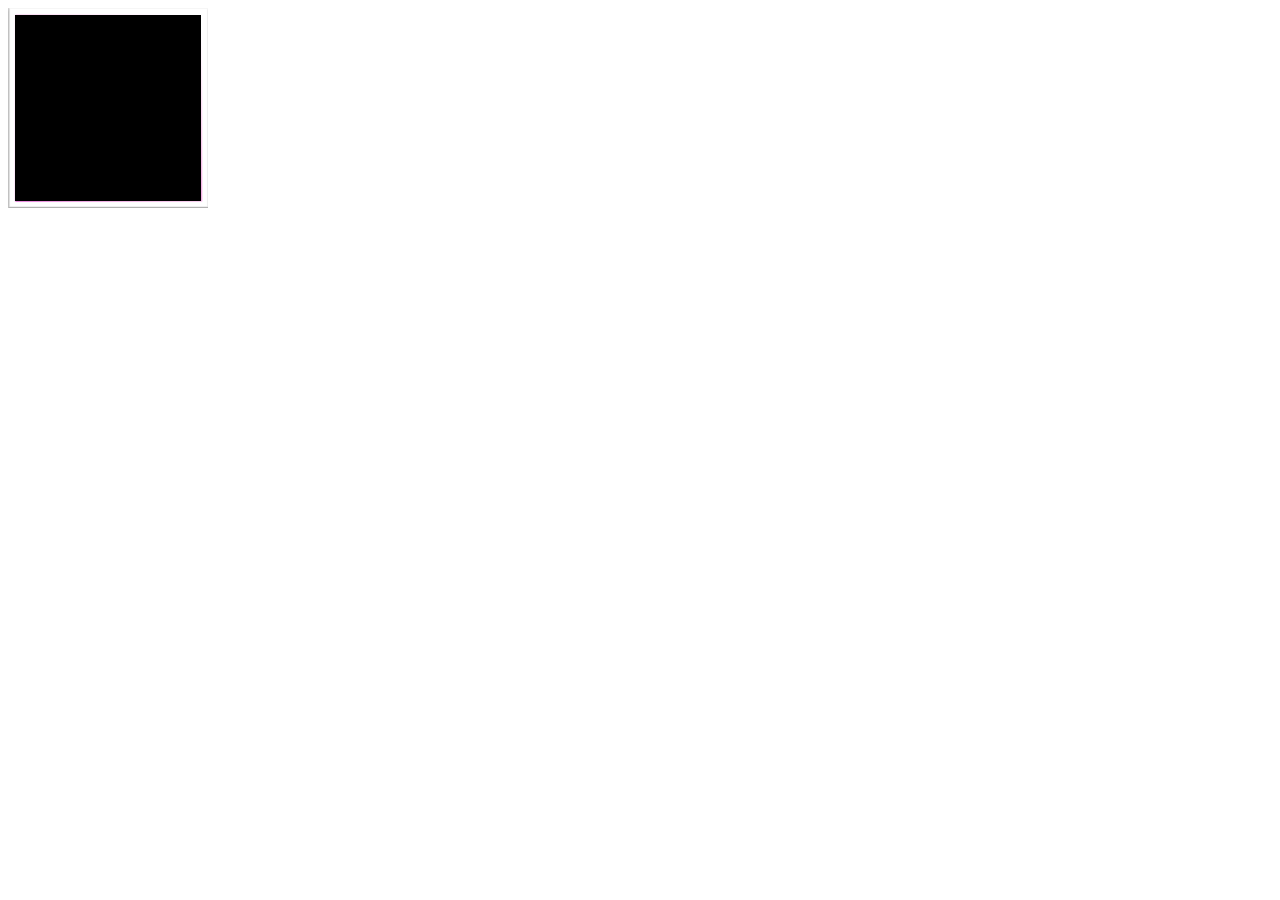
==== pages/task1/index.html @ 3113d803 "Preparation for completing the first task." ====
<!DOCTYPE html>
<html lang="en">
<head>
    <meta charset="UTF-8">
    <meta name="viewport" content="width=device-width, initial-scale=1.0">
    <link rel="stylesheet" href="style.css">
    <title>Pic</title>
</head>
<body>
    <main>

        <section class="container">
            <div class="mount">
                <div class="mount__border">
                    
                </div>
            </div>
        </section>

    </main>
</body>
</html>
---- pages/task1/style.css ----
.mount 
{
    width: 200px;
    height: 200px;

    padding: 7px;
    box-sizing: border-box;

    background: url("./images/pic_with_mount.png");
    background-size: cover;
    background-position: center;
    background-repeat: no-repeat;
}

.mount__border 
{
    background: #000;
    width: 100%;
    height: 100%;
}
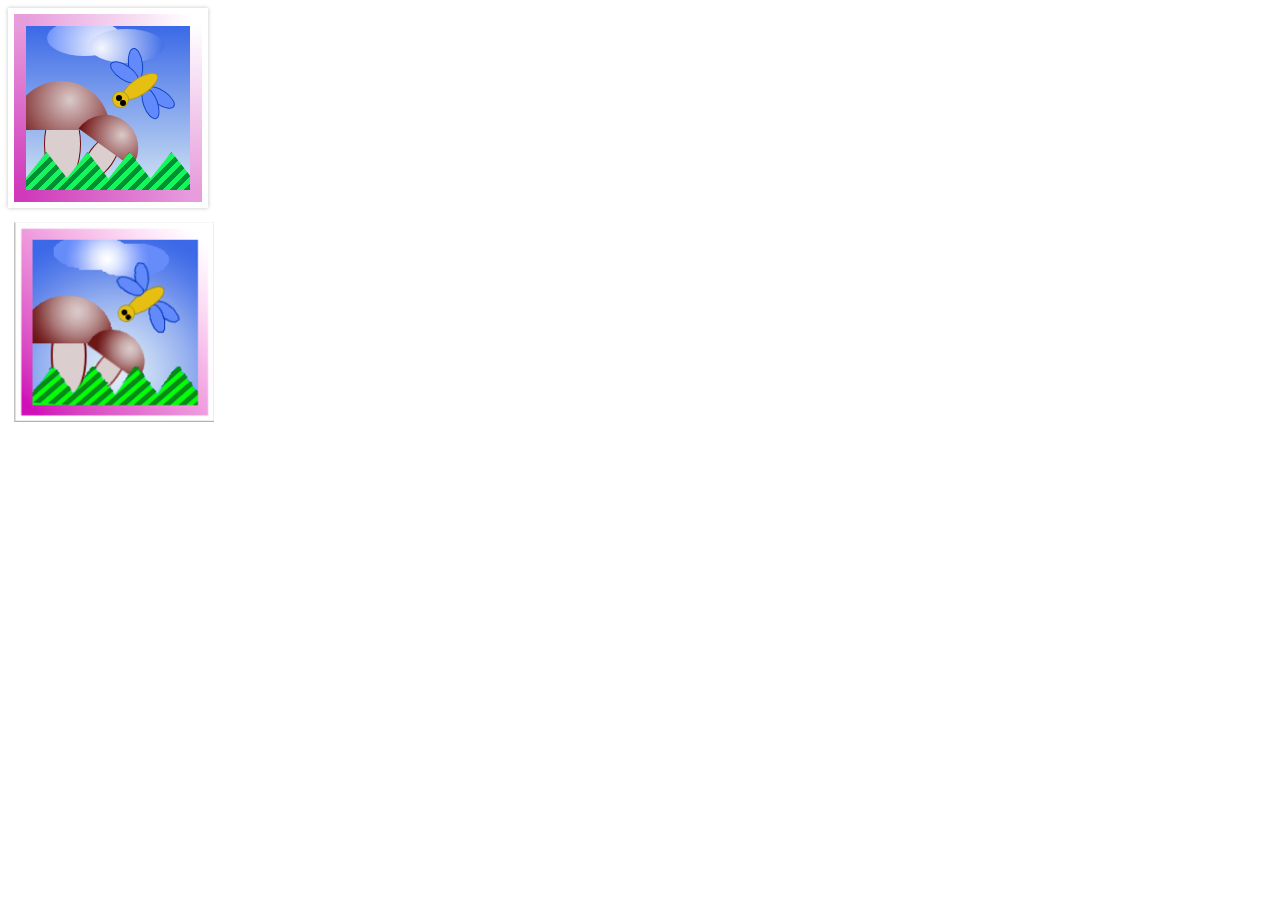
==== commit 223e651f: "Implementation of the first CSS task" ====
--- a/pages/task1/index.html
+++ b/pages/task1/index.html
@@ -10,10 +10,42 @@
     <main>
 
         <section class="container">
-            <div class="mount">
-                <div class="mount__border">
+            <div class="picture">
+                <div class="picture__border">
+                    <div class="picture__cloud__top"></div>
+                    <div class="picture__cloud__bottom"></div>
                     
+                    <div class="picture__dragonfly">
+                        <div class="picture__dragonfly__body"></div>
+                        <div class="picture__dragonfly__header">
+                            <div class="picture__dragonfly__header__eye picture__dragonfly__header__eye--left"></div>
+                            <div class="picture__dragonfly__header__eye picture__dragonfly__header__eye--right"></div>
+                        </div>
+                        <div class="picture__dragonfly__stole picture__dragonfly__stole--top--left"></div>
+                        <div class="picture__dragonfly__stole picture__dragonfly__stole--bottom--left"></div>
+                        <div class="picture__dragonfly__stole picture__dragonfly__stole--top--right"></div>
+                        <div class="picture__dragonfly__stole picture__dragonfly__stole--bottom--right"></div>
+                    </div>
+
+                    <div class="picture__mushroom picture__mushroom--big">
+                        <div class="picture__mushroom__cap picture__mushroom__cap--big"></div>
+                        <div class="picture__mushroom__stulk picture__mushroom__stulk--big"></div>
+                    </div>
+
+                    <div class="picture__mushroom picture__mushroom--small">
+                        <div class="picture__mushroom__cap picture__mushroom__cap--small"></div>
+                        <div class="picture__mushroom__stulk picture__mushroom__stulk--small"></div>
+                    </div>
+
+                    <ul class="picture__bottom__triangles">
+                        <li class="picture__bottom__triangles__triangle"></li>
+                        <li class="picture__bottom__triangles__triangle"></li>
+                        <li class="picture__bottom__triangles__triangle"></li>
+                        <li class="picture__bottom__triangles__triangle"></li>
+                    </ul>
                 </div>
+
+                <div class="example"></div>
             </div>
         </section>
 
--- a/pages/task1/style.css
+++ b/pages/task1/style.css
@@ -1,10 +1,21 @@
-.mount 
+.picture 
 {
     width: 200px;
     height: 200px;
 
-    padding: 7px;
-    box-sizing: border-box;
+    padding: 6px;
+
+    box-sizing: border-box;
+
+    box-shadow: 0px 0px 4px #C4C4C4;
+}
+
+.example 
+{
+    width: 200px;
+    height: 200px;
+
+    margin-top: 20px;
 
     background: url("./images/pic_with_mount.png");
     background-size: cover;
@@ -12,9 +23,276 @@
     background-repeat: no-repeat;
 }
 
-.mount__border 
-{
-    background: #000;
+.picture__border 
+{
+    position: relative;
+
+    overflow: hidden;
+
+    border: 12px solid;
+    border-image: linear-gradient(to top right, #CF39BA, #FFF) 1;
+
+    background: linear-gradient(to bottom, #3B69E7, #D1E4F3);
+
+    box-sizing: border-box;
     width: 100%;
     height: 100%;
+}
+
+.picture__cloud__top 
+{
+    position: absolute;
+    top: -6px;
+    left: 21px;
+
+    width: 75px;
+    height: 36px;
+    border-radius: 100%;
+
+    background: radial-gradient(circle at 75% 70%, #F5F7FE, #668CFA);
+}
+
+.picture__cloud__bottom
+{
+    position: absolute;
+    top: 3px;
+    left: 63px;
+
+    width: 75px;
+    height: 34px;
+    border-radius: 100%;
+
+    background: radial-gradient(circle at 17% 56%, #F5F7FE, #3B69E7);
+}
+
+.picture__dragonfly 
+{
+    position: relative;
+
+    top: 55px;
+    left: 110px;
+}
+
+.picture__dragonfly__body 
+{
+    position: relative;
+    z-index: 1;
+    top: -3px;
+    left: -17px;
+
+    width: 42px;
+    height: 17px;
+
+    background-color: #E6BF12;
+
+    box-sizing: border-box;
+    border: 1px solid #AC9926;
+    border-radius: 100%;
+    transform: rotate(146deg);
+}
+
+.picture__dragonfly__header 
+{
+    position: relative;
+    z-index: 2;
+    top: -7px;
+    left: -24px;
+
+    width: 17px;
+    height: 17px;
+
+    box-sizing: border-box;
+    border: 1px solid #AC9926;
+    border-radius: 100%;
+    background-color: #E6BF12;
+}
+
+.picture__dragonfly__header__eye 
+{
+    position: relative;
+
+    width: 6px;
+    height: 6px;
+
+    background-color: #000;
+    border-radius: 100%;
+}
+
+.picture__dragonfly__header__eye--left
+{
+    top: 3px;
+    left: 3px;
+}
+
+.picture__dragonfly__header__eye--right
+{
+    top: 2px;
+    left: 7px;
+}
+
+.picture__dragonfly__stole 
+{
+    position: relative;
+
+    width: 13px;
+    height: 31px;
+
+    background-color: #638AFB;
+
+    border: 1px solid #0F41C3;
+
+    border-radius: 100%;
+}
+
+.picture__dragonfly__stole--top--left 
+{
+    top: -67px;
+    left: -8px;
+    transform: rotate(-7deg);
+}
+
+.picture__dragonfly__stole--bottom--left 
+{
+    top: -92px;
+    left: -19px;
+    transform: rotate(-56deg);
+}
+
+.picture__dragonfly__stole--top--right 
+{
+    top: -100px;
+    left: 17px;
+    transform: rotate(-56deg);
+}
+
+.picture__dragonfly__stole--bottom--right 
+{
+    top: -127px;
+    left: 7px;
+    transform: rotate(-20deg);
+}
+
+.picture__mushroom 
+{
+    position: relative;
+}
+
+.picture__mushroom--big
+{
+    top: -111px;
+    left: -14px;
+}
+
+.picture__mushroom__cap 
+{
+    position: relative;
+
+    background: radial-gradient(circle at 59% 39%, #DAC9C9, #6D0B0C);
+    border-radius: 100px 100px 0 0;
+}
+
+.picture__mushroom__stulk 
+{
+    position: relative;
+    z-index: 1;
+
+    background-color: #DBCECE;
+
+    border-radius: 100%;
+    border: 1px solid #6D0B0C; 
+}
+
+.picture__mushroom__cap--big
+{
+    z-index: 3;
+
+    width: 98px;
+    height: 49px;
+}
+
+.picture__mushroom__stulk--big
+{
+    top: -25px;
+    left: 32px;
+    
+    width: 35px;
+    height: 76px;
+}
+
+.picture__mushroom--small
+{
+    top: -241px;
+    left: 36px;
+}
+
+.picture__mushroom__cap--small 
+{
+    z-index: 3;
+
+    top: 40px;
+    left: 20px;
+
+    width: 66px;
+    height: 33px;
+
+    transform: rotate(36deg);
+}
+
+.picture__mushroom__stulk--small
+{
+
+    top: 20px;
+    left: 26px;
+
+    width: 24px;
+    height: 51px;
+
+    transform: rotate(36deg);
+}
+
+.picture__bottom__triangles 
+{
+    display: flex;
+    list-style: none;
+
+    padding: 0;
+    margin: 0;
+
+    position: relative;
+    z-index: 4;
+
+    top: -253px;
+    left: -11px;
+
+    width: 200%;  
+}
+
+.picture__bottom__triangles__triangle 
+{
+    position: relative;
+
+    width: 63px;
+    height: 40px;
+
+     background: repeating-linear-gradient(
+        -45deg,
+        #009034,
+        #009034 5px,
+        #15F65E 5px,
+        #15F65E 10px
+    );
+
+    clip-path: polygon(50% 0%, 100% 100%, 0% 100%);
+}
+
+.picture__bottom__triangles__triangle:nth-child(2) {
+    left: -22px;
+}
+
+.picture__bottom__triangles__triangle:nth-child(3) {
+    left: -43px;
+}
+
+.picture__bottom__triangles__triangle:nth-child(4) {
+    left: -64px;
 }
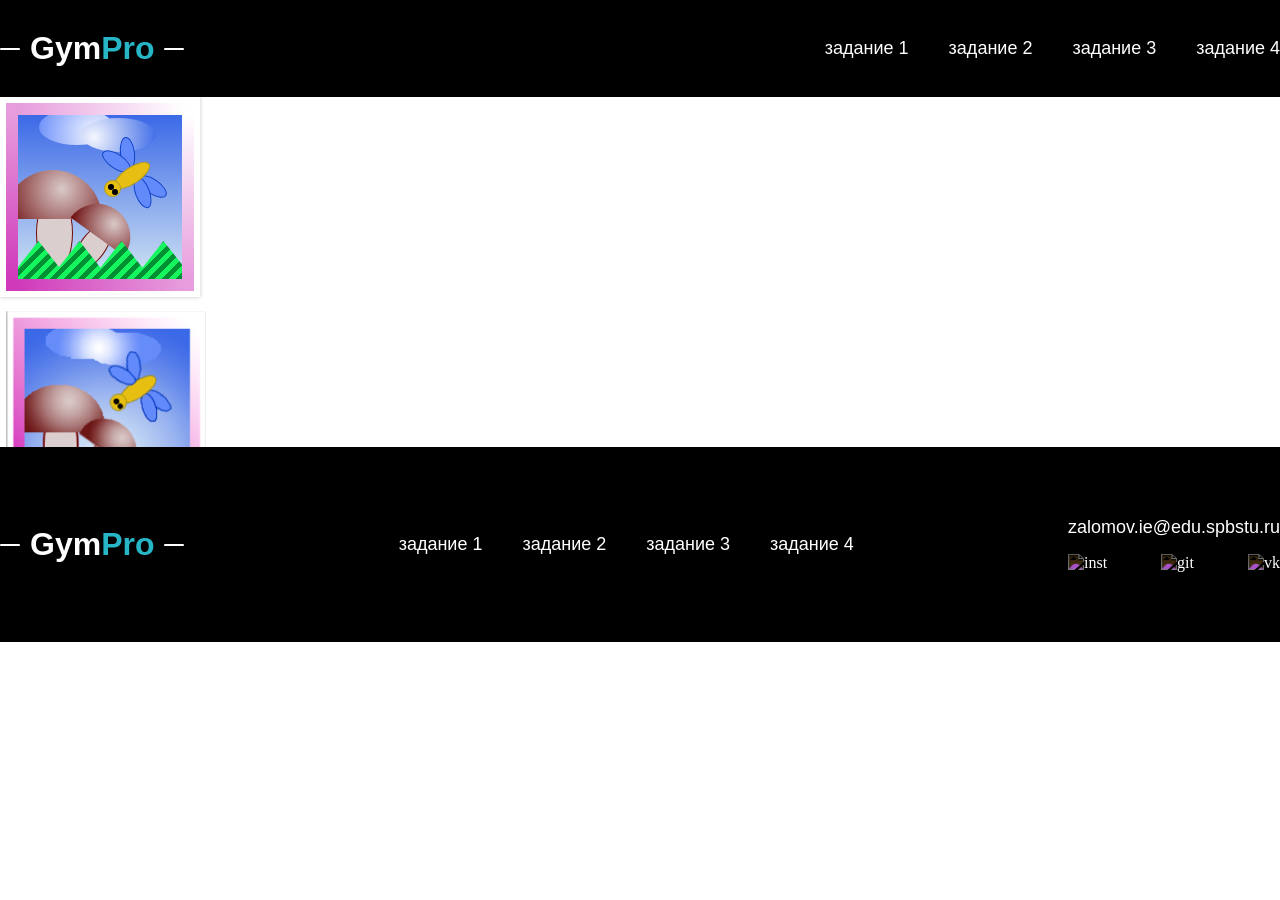
==== commit 2e55fdc0: "the template for the pages is placed in a separate file" ====
--- a/pages/task1/index.html
+++ b/pages/task1/index.html
@@ -4,9 +4,24 @@
     <meta charset="UTF-8">
     <meta name="viewport" content="width=device-width, initial-scale=1.0">
     <link rel="stylesheet" href="style.css">
+    <link rel="stylesheet" href="../../styles/template.css">
     <title>Pic</title>
 </head>
 <body>
+    <header class="header">
+        <div class="header-content container">
+            <div class="logo">
+                <span class="logo-text">Gym<span>Pro</span></span>
+            </div>
+            <nav class="nav">
+                <a href="#" class="nav__link">задание 1</a>
+                <a href="#" class="nav__link">задание 2</a>
+                <a href="#" class="nav__link">задание 3</a>
+                <a href="#" class="nav__link">задание 4</a>
+            </nav>
+        </div>
+    </header>
+
     <main>
 
         <section class="container">
@@ -50,5 +65,28 @@
         </section>
 
     </main>
+
+    <footer class="footer">
+        <div class="footer__content container">
+            <div class="logo">
+                <span class="logo-text">Gym<span>Pro</span></span>
+            </div>
+            <nav class="nav">
+                <a href="#" class="nav__link">задание 1</a>
+                <a href="#" class="nav__link">задание 2</a>
+                <a href="#" class="nav__link">задание 3</a>
+                <a href="#" class="nav__link">задание 4</a>
+            </nav>
+            <div class="footer__contacts">
+                <div class="footer__contacts__mail">zalomov.ie@edu.spbstu.ru</div>
+                <ul class="footer__contacts__socials">
+                    <li><img src="images/inst.png" alt="inst"></li>
+                    <li><img src="images/git.png" alt="git"></li>
+                    <li><img src="images//vk.png" alt="vk"></li>
+                </ul>
+            </div>
+        </div>
+    </footer>
+
 </body>
 </html>
--- a/styles/template.css
+++ b/styles/template.css
@@ -0,0 +1,139 @@
+body, html
+{
+    margin: 0px;
+}
+
+h1, h2, h3 
+{
+    margin: 0px;
+}
+
+ul 
+{
+    list-style-type: none;
+    padding-inline-start: 0px;
+}
+
+.header 
+{
+    padding: 30px 0px;
+
+    background: #000;
+
+    position: sticky;
+    top: 0px;
+    left: 0px;
+    right: 0px;
+    z-index: 100;
+}
+
+.container 
+{
+    margin-left: auto;
+    margin-right: auto;
+
+    max-width: 1440px;
+    height: 100%;
+}
+
+.header-content
+{
+    display: flex;
+    align-items: center;
+    justify-content: space-between;
+}
+
+.logo
+{
+    display: inline-flex;
+    align-items: center;
+    gap: 10px;
+}
+
+.logo-text 
+{
+    font-family: sans-serif;
+    font-size: 32px;
+    color: #fff;
+    font-weight: bolder;
+}
+
+.logo-text span
+{
+    color: #27B6C5;
+}
+
+.logo::after, .logo::before 
+{
+    content: '';
+
+    display: block;
+    width: 20px;
+    height: 2px;
+
+    border-radius: 3px;
+
+    background: #fff;
+}
+
+.nav 
+{
+    display: inline-flex;
+    gap: 40px;
+    align-items: center;
+}
+
+.nav__link 
+{
+    font-size: 18px;
+    color: #fff;
+    font-family: sans-serif;
+    text-decoration: none;
+}
+
+.footer 
+{
+    margin-top: 150px;
+    
+    padding: 70px 0px;
+    box-sizing: border-box;
+
+    background: #000;
+}
+
+.footer__content 
+{
+    display: flex;
+    justify-content: space-between;
+    align-items: stretch;
+}
+
+.footer__contacts 
+{
+    display: flex;
+    flex-direction: column;
+}
+.footer__contacts__mail 
+{
+    font-size: 18px;
+    color: #fff;
+    font-family: sans-serif;
+    text-align: center;
+}
+
+.footer__contacts__socials 
+{
+    display: flex;
+    justify-content: space-between;
+
+    margin-block-start: 1em;
+    margin-block-end: 0em;
+}
+
+.footer__contacts__socials li img
+{   
+    width: 50px;
+    height: 50px;
+
+    filter: invert(1);
+}
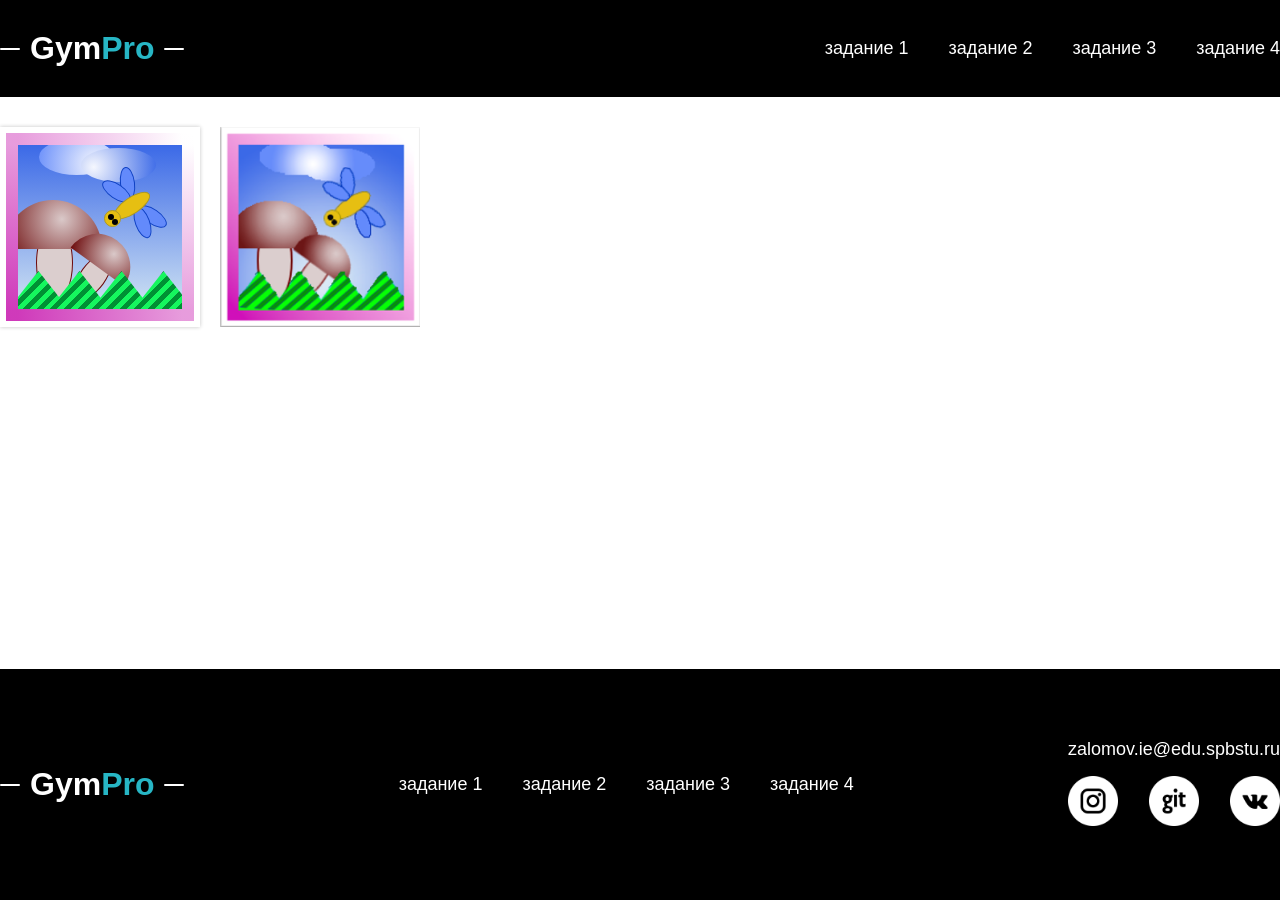
==== commit 2b078582: "Integrating the first task into the website." ====
--- a/pages/task1/index.html
+++ b/pages/task1/index.html
@@ -10,11 +10,11 @@
 <body>
     <header class="header">
         <div class="header-content container">
-            <div class="logo">
+            <a class="logo" href="../../index.html">
                 <span class="logo-text">Gym<span>Pro</span></span>
-            </div>
+            </a>
             <nav class="nav">
-                <a href="#" class="nav__link">задание 1</a>
+                <a href="" class="nav__link">задание 1</a>
                 <a href="#" class="nav__link">задание 2</a>
                 <a href="#" class="nav__link">задание 3</a>
                 <a href="#" class="nav__link">задание 4</a>
@@ -24,7 +24,7 @@
 
     <main>
 
-        <section class="container">
+        <section class="picture__section container">
             <div class="picture">
                 <div class="picture__border">
                     <div class="picture__cloud__top"></div>
@@ -59,9 +59,9 @@
                         <li class="picture__bottom__triangles__triangle"></li>
                     </ul>
                 </div>
+            </div>
 
-                <div class="example"></div>
-            </div>
+            <div class="example"></div>
         </section>
 
     </main>
@@ -72,7 +72,7 @@
                 <span class="logo-text">Gym<span>Pro</span></span>
             </div>
             <nav class="nav">
-                <a href="#" class="nav__link">задание 1</a>
+                <a href="" class="nav__link">задание 1</a>
                 <a href="#" class="nav__link">задание 2</a>
                 <a href="#" class="nav__link">задание 3</a>
                 <a href="#" class="nav__link">задание 4</a>
@@ -80,9 +80,9 @@
             <div class="footer__contacts">
                 <div class="footer__contacts__mail">zalomov.ie@edu.spbstu.ru</div>
                 <ul class="footer__contacts__socials">
-                    <li><img src="images/inst.png" alt="inst"></li>
-                    <li><img src="images/git.png" alt="git"></li>
-                    <li><img src="images//vk.png" alt="vk"></li>
+                    <li><img src="../../images/inst.png" alt="inst"></li>
+                    <li><img src="../../images/git.png" alt="git"></li>
+                    <li><img src="../../images//vk.png" alt="vk"></li>
                 </ul>
             </div>
         </div>
--- a/pages/task1/style.css
+++ b/pages/task1/style.css
@@ -1,3 +1,11 @@
+.picture__section 
+{
+    margin-top: 30px;
+    
+    display: flex;
+    gap: 20px;
+}
+
 .picture 
 {
     width: 200px;
@@ -14,8 +22,6 @@
 {
     width: 200px;
     height: 200px;
-
-    margin-top: 20px;
 
     background: url("./images/pic_with_mount.png");
     background-size: cover;
--- a/styles/template.css
+++ b/styles/template.css
@@ -1,6 +1,17 @@
 body, html
 {
     margin: 0px;
+
+    min-height: 100vh;
+}
+
+body {
+    display: flex;
+    flex-direction: column;
+}
+
+main {
+    flex: 1;
 }
 
 h1, h2, h3 
@@ -48,6 +59,8 @@
     display: inline-flex;
     align-items: center;
     gap: 10px;
+
+    text-decoration: none;
 }
 
 .logo-text 
@@ -89,6 +102,13 @@
     color: #fff;
     font-family: sans-serif;
     text-decoration: none;
+}
+
+.nav__link:hover
+{
+    color: #27B6C5;
+    text-decoration: underline;
+    transition: all .2s;
 }
 
 .footer 
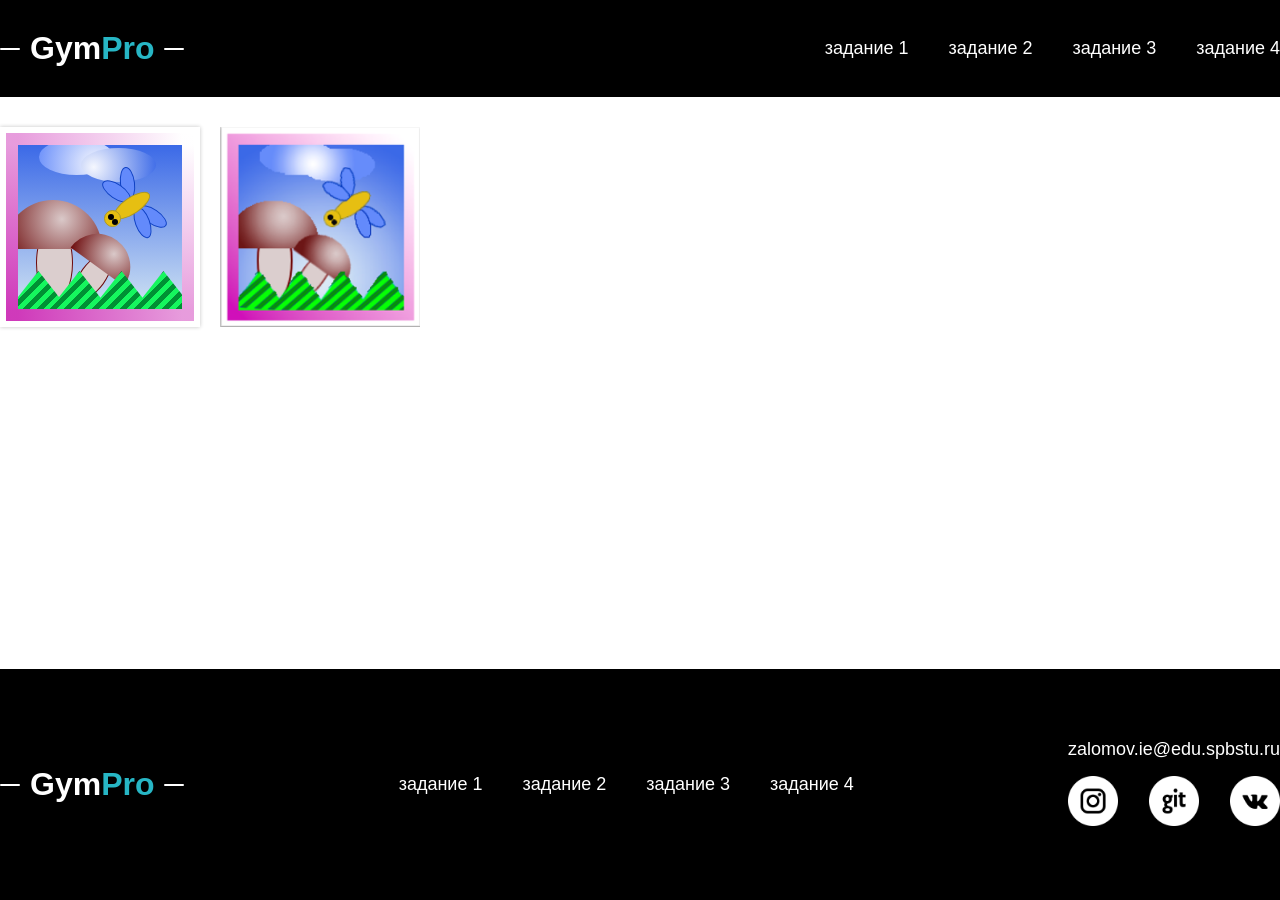
==== commit 07febff5: "A link to the second task has been added to the first task." ====
--- a/pages/task1/index.html
+++ b/pages/task1/index.html
@@ -15,7 +15,7 @@
             </a>
             <nav class="nav">
                 <a href="" class="nav__link">задание 1</a>
-                <a href="#" class="nav__link">задание 2</a>
+                <a href="../task2/index.html" class="nav__link">задание 2</a>
                 <a href="#" class="nav__link">задание 3</a>
                 <a href="#" class="nav__link">задание 4</a>
             </nav>
@@ -73,7 +73,7 @@
             </div>
             <nav class="nav">
                 <a href="" class="nav__link">задание 1</a>
-                <a href="#" class="nav__link">задание 2</a>
+                <a href="../task2/index.html" class="nav__link">задание 2</a>
                 <a href="#" class="nav__link">задание 3</a>
                 <a href="#" class="nav__link">задание 4</a>
             </nav>
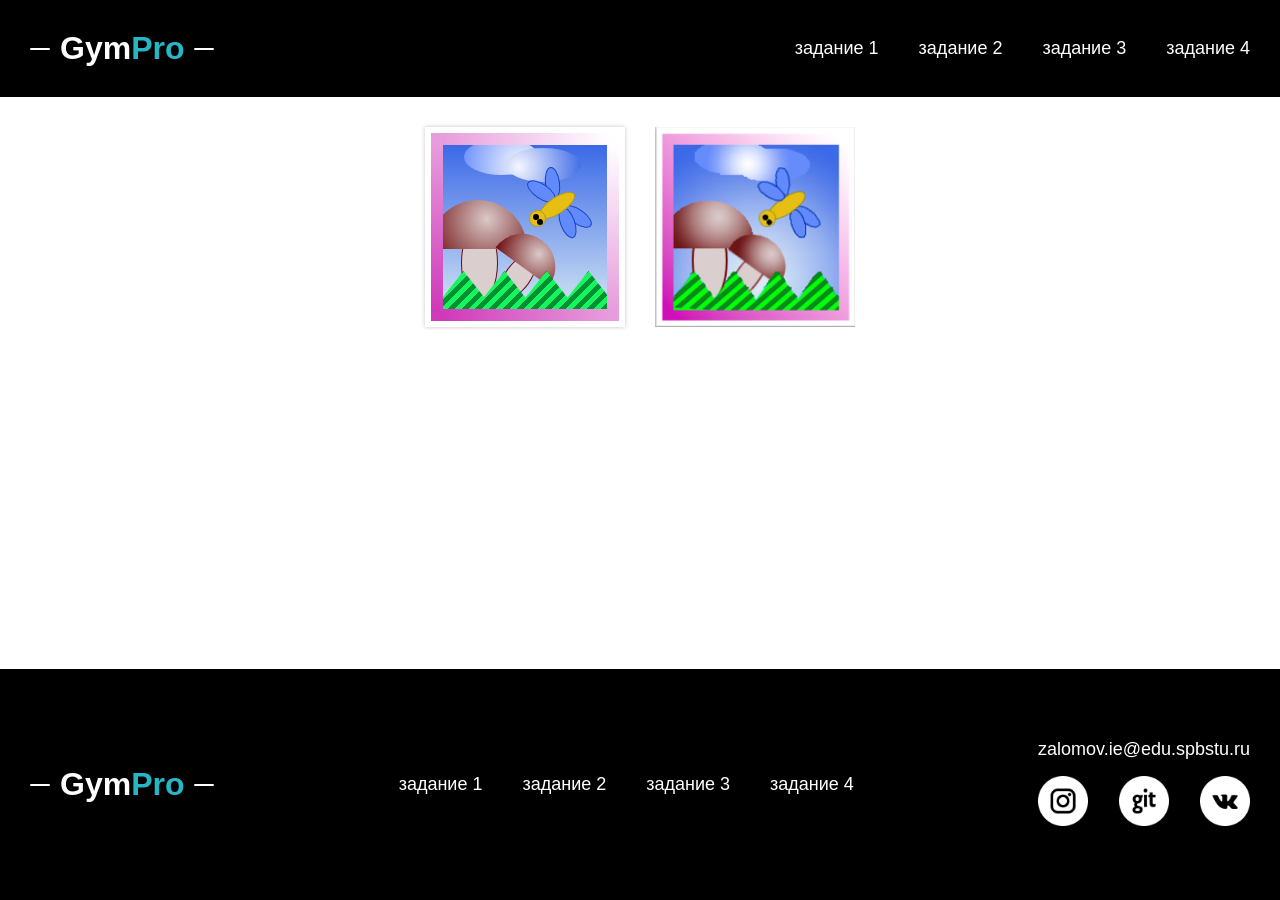
==== commit ffb5bba6: "Full responsive design has been implemented for the homepage and individual tasks; a hamburger menu " ====
--- a/pages/task1/index.html
+++ b/pages/task1/index.html
@@ -5,6 +5,9 @@
     <meta name="viewport" content="width=device-width, initial-scale=1.0">
     <link rel="stylesheet" href="style.css">
     <link rel="stylesheet" href="../../styles/template.css">
+    <link rel="stylesheet" href="../../styles/template.css">
+    <link rel="stylesheet" href="../../styles/media.css">
+    <script src="../../scripts/burger.js" defer></script>
     <title>Pic</title>
 </head>
 <body>
@@ -13,11 +16,21 @@
             <a class="logo" href="../../index.html">
                 <span class="logo-text">Gym<span>Pro</span></span>
             </a>
-            <nav class="nav">
-                <a href="" class="nav__link">задание 1</a>
-                <a href="../task2/index.html" class="nav__link">задание 2</a>
-                <a href="#" class="nav__link">задание 3</a>
-                <a href="#" class="nav__link">задание 4</a>
+            <button class="nav__burger" id="nav__burger__btn">
+                <div class="nav__burger__line"></div>
+                <div class="nav__burger__line"></div>
+                <div class="nav__burger__line"></div>
+            </button>
+            <div id="nav__burger__background"></div>
+            <nav class="nav" id="nav__burger">
+                <div class="nav__title__menu">
+                    <span>Menu</span>
+                    <button id="nav__burger__close">&times;</button>
+                </div>
+                <a href="" class="nav__link">задание 1 <span class="nav__link__arrow">&rarr;</span></a>
+                <a href="../task2/index.html" class="nav__link">задание 2 <span class="nav__link__arrow">&rarr;</span></a>
+                <a href="#" class="nav__link">задание 3 <span class="nav__link__arrow">&rarr;</span></a>
+                <a href="#" class="nav__link">задание 4 <span class="nav__link__arrow">&rarr;</span></a>
             </nav>
         </div>
     </header>
--- a/pages/task1/style.css
+++ b/pages/task1/style.css
@@ -1,9 +1,14 @@
 .picture__section 
 {
+    width: 100%;
+
+    display: flex;
+    flex-wrap: wrap;
+    align-items: center;
+    justify-content: center;    
+    gap: 30px;
+
     margin-top: 30px;
-    
-    display: flex;
-    gap: 20px;
 }
 
 .picture 
--- a/styles/template.css
+++ b/styles/template.css
@@ -43,8 +43,11 @@
     margin-left: auto;
     margin-right: auto;
 
+    height: 100%;
     max-width: 1440px;
-    height: 100%;
+
+    padding: 0px 30px;
+    box-sizing: border-box;
 }
 
 .header-content
@@ -89,6 +92,85 @@
     background: #fff;
 }
 
+.nav__burger 
+{
+    background: transparent;
+    border: 0;
+    margin: 0;
+    padding: 0;
+
+    display: none;
+}
+
+.nav__burger__line 
+{
+    height: 4px;
+    width: 100%;
+
+    background: #fff;
+    border-radius: 20px;
+}
+
+.nav__link__arrow
+{
+    font-size: 24px;
+
+    display: none;
+}
+
+.nav__title__menu 
+{
+    width: 100%;
+    justify-content: space-between;
+    align-items: center;
+
+    padding: 10px 15px;
+    box-sizing: border-box;
+
+    font-family: sans-serif;
+    font-weight: bolder;
+    font-size: 20px;
+
+    display: none;
+}
+
+.nav__title__menu button 
+{
+    border: 0;
+    margin: 0;
+    padding: 0;
+    background: transparent;
+
+    justify-content: center;
+    align-items: center;
+
+    font-size: 33px;
+}
+
+#nav__burger__background 
+{
+    display: none;
+
+    opacity: 0;
+    visibility: hidden;
+
+    transition: all 0.4s ease;
+
+    position: fixed;
+    right: 0;
+    top: 0;
+    bottom: 0;
+    left: 0;
+    z-index: 9;
+
+    background: rgba(0, 0, 0, 0.5);
+}
+
+#nav__burger__background.open {
+    opacity: 1;
+    visibility: visible;
+}
+
 .nav 
 {
     display: inline-flex;
@@ -98,6 +180,9 @@
 
 .nav__link 
 {
+    display: flex;
+    gap: 60px;
+
     font-size: 18px;
     color: #fff;
     font-family: sans-serif;
--- a/styles/template.css
+++ b/styles/template.css
@@ -43,8 +43,11 @@
     margin-left: auto;
     margin-right: auto;
 
+    height: 100%;
     max-width: 1440px;
-    height: 100%;
+
+    padding: 0px 30px;
+    box-sizing: border-box;
 }
 
 .header-content
@@ -89,6 +92,85 @@
     background: #fff;
 }
 
+.nav__burger 
+{
+    background: transparent;
+    border: 0;
+    margin: 0;
+    padding: 0;
+
+    display: none;
+}
+
+.nav__burger__line 
+{
+    height: 4px;
+    width: 100%;
+
+    background: #fff;
+    border-radius: 20px;
+}
+
+.nav__link__arrow
+{
+    font-size: 24px;
+
+    display: none;
+}
+
+.nav__title__menu 
+{
+    width: 100%;
+    justify-content: space-between;
+    align-items: center;
+
+    padding: 10px 15px;
+    box-sizing: border-box;
+
+    font-family: sans-serif;
+    font-weight: bolder;
+    font-size: 20px;
+
+    display: none;
+}
+
+.nav__title__menu button 
+{
+    border: 0;
+    margin: 0;
+    padding: 0;
+    background: transparent;
+
+    justify-content: center;
+    align-items: center;
+
+    font-size: 33px;
+}
+
+#nav__burger__background 
+{
+    display: none;
+
+    opacity: 0;
+    visibility: hidden;
+
+    transition: all 0.4s ease;
+
+    position: fixed;
+    right: 0;
+    top: 0;
+    bottom: 0;
+    left: 0;
+    z-index: 9;
+
+    background: rgba(0, 0, 0, 0.5);
+}
+
+#nav__burger__background.open {
+    opacity: 1;
+    visibility: visible;
+}
+
 .nav 
 {
     display: inline-flex;
@@ -98,6 +180,9 @@
 
 .nav__link 
 {
+    display: flex;
+    gap: 60px;
+
     font-size: 18px;
     color: #fff;
     font-family: sans-serif;
--- a/styles/media.css
+++ b/styles/media.css
@@ -0,0 +1,583 @@
+@media (max-width: 1230px) 
+{
+    .logo-text 
+    {
+        font-size: 30px;
+    }
+
+    .nav 
+    {
+        gap: 30px;
+    }
+
+    .hero-section__image-content
+    {
+        width: 560px;
+    }
+
+    .hero-section__logo 
+    {
+        font-size: 96px;
+    }
+
+    .hero-section__slogan 
+    {
+        font-size: 50px;
+    }
+
+    .hero-section__line
+    {
+        margin-top: 50px;
+    }
+
+    .hero-section__desc 
+    {
+        font-size: 18px;
+    }
+
+    .hero-section__btn 
+    {
+        width: 260px;
+        height: 65px;
+
+        font-size: 18px;
+    }
+
+    section + section 
+    {
+        margin-top: 120px;
+    }
+
+    .section__title 
+    {
+        font-size: 36px;
+        margin-bottom: 60px;
+    } 
+
+    .algorithm__steps_content p 
+    {
+        font-size: 18px;
+    }
+
+    .algorithm__steps li img 
+    {
+        width: 400px;
+    }
+
+    .algorithm__steps__subtitle 
+    {
+        font-size: 28px;
+        gap: 20px;
+    }
+
+    .algorithm__steps__subtitle__number 
+    {
+        width: 70px;
+        height: 70px;
+    }
+
+    .case__content > * 
+    {
+        max-width: 80%;
+    }
+
+    .case__content__exercises li 
+    {
+        width: 190px;
+    }
+
+    .case__content
+    {
+        font-size: 17px;
+    }
+
+    .reviews__title span, .reviews__title h3
+    {
+        font-size: 19px;
+    }
+    .reviews ul li 
+    {
+        font-size: 17px;
+    }
+
+    .footer__contacts__socials li img 
+    {
+        width: 45px;
+        height: 45px;
+    }
+
+    .footer__contacts__mail {
+        font-size: 16px;
+    }
+}
+
+@media (max-width: 992px) 
+{
+    .logo-text
+    {
+        font-size: 26px;
+    }
+
+    .logo::after, .logo::before
+    {
+        width: 18px;
+    }
+
+    .nav
+    {
+        position: fixed;
+        right: 0;
+        top: 0;
+        bottom: 0;
+        z-index: 10;
+
+        transform: translateX(100%);
+        transition: transform 0.4s cubic-bezier(0.25, 1, 0.5, 1);
+
+        display: flex;
+        flex-direction: column;
+        gap: 0;
+
+        background: #fff;
+    }
+
+    #nav__burger.open 
+    {
+        transform: translateX(0);
+    }
+
+    #nav__burger__background
+    {
+        display: block;
+    }
+
+    .nav__link 
+    {
+        padding: 12px 10px;
+        box-sizing: border-box;
+
+        display: flex;
+        align-items: center;
+
+        border-top: 2px solid #000;
+
+        color: #000;
+    }
+
+    .nav__link:nth-child(5) 
+    {
+        border-bottom: 2px solid #000;
+    }
+
+    .nav__burger 
+    {
+        display: flex;
+        flex-direction: column;
+        gap: 7px;
+
+        width: 35px;
+    }
+
+    .nav__link__arrow 
+    {
+        display: inline;
+    }
+
+    .nav__title__menu 
+    {
+        display: flex;
+    }
+
+    .hero-section__wrapper
+    {
+        margin-top: 0px;
+
+        background: url("../images/top-gym-image.png");
+        background-size: cover;
+        background-position: center;
+        background-repeat: no-repeat;
+    }
+
+    .hero-section__image-content 
+    {
+        display: none;
+    }
+
+    .hero-section__text-content
+    {
+        margin: 0 auto;
+        width: 70%;
+
+        padding: 30px 0;
+    }
+
+    .hero-section__logo
+    {
+        position: static;
+
+        color: #fff;
+        background: transparent;
+
+        -webkit-text-fill-color: #fff;
+        -webkit-background-clip: border-box;
+        background-clip: border-box;
+    }
+
+    .hero-section__slogan, .hero-section__desc
+    {
+        line-height: 1;
+        color: #fff;
+    }
+
+    .hero-section__line 
+    {
+        background: #fff;
+    }
+
+    .hero-section__btn 
+    {
+        margin-top: 50px;
+        background: #fff;
+        border-radius: 25px;
+
+        color: #000;
+    }
+
+    section + section {
+        margin-top: 90px;
+    }
+
+    .section__title 
+    {
+        font-size: 32px;
+    }
+
+    .algorithm__steps li:nth-child(1) 
+    { 
+        background: linear-gradient(rgba(255, 255, 255, 0.6), rgba(255, 255, 255, 0.6)), 
+                url("../images/diagram.jpg") no-repeat center / cover;
+    }
+
+    .algorithm__steps li:nth-child(2) 
+    {
+        background: linear-gradient(rgba(255, 255, 255, 0.6), rgba(255, 255, 255, 0.6)), 
+                url("../images/select-exercises.jpg") no-repeat center / cover;
+    }
+
+    .algorithm__steps li:nth-child(3) 
+    {
+        background: linear-gradient(rgba(255, 255, 255, 0.6), rgba(255, 255, 255, 0.6)), 
+                url("../images/result.jpg") no-repeat center / cover;
+    }
+
+    .algorithm__steps li 
+    {
+        padding: 20px 0px;
+    }
+
+    .algorithm__steps li img 
+    {
+        display: none;
+    }
+
+    .algorithm__steps li + li {
+        margin-top: 0px;
+    }
+
+    .algorithm__steps_content {
+        width: 90%;
+        border: 0;
+    }
+
+    .algorithm__steps__subtitle__number {
+        width: 60px;
+        height: 60px;
+    }
+
+    .algorithm__steps__subtitle 
+    {
+        font-size: 26px;
+    }
+
+    .case__content 
+    {
+        font-size: 16px;
+    }
+
+    .case__content__exercises li {
+        width: 180px;
+
+        padding-bottom: 5px;
+        padding-left: 20px;
+        padding-right: 15px;
+    }
+
+    .case__content > * {
+        max-width: 95%;
+    }
+
+    .reviews ul
+    {
+        grid-template-columns: 720px;
+    }
+
+    .reviews ul li {
+        padding: 20px 25px;
+        font-size: 16px;
+    }
+    
+    .reviews__title span, .reviews__title h3 {
+        font-size: 18px;
+    }
+
+    .footer {
+        margin-top: 70px;
+        padding: 50px 0px
+    }
+}
+
+@media (max-width: 768px) 
+{
+    .nav__burger__line
+    {
+        height: 3px;
+    }
+
+    .nav__burger 
+    {
+        width: 30px;
+    }
+
+    .hero-section__text-content
+    {
+        width: 80%;
+    }
+
+    .hero-section__logo 
+    {
+        font-size: 80px;
+    }
+
+    .hero-section__slogan
+    {
+        font-size: 42px;
+    }
+
+    .hero-section__desc
+    {
+        font-size: 16px;
+    }
+
+    .hero-section__btn
+    {
+        width: 230px;
+        height: 58px;
+        font-size: 16px;
+        border-radius: 20px;
+    }
+
+    .section__title 
+    {
+        font-size: 30px;
+    }
+
+    section + section
+    {
+        margin-top: 70px;
+    }
+
+    .algorithm__steps__subtitle__number
+    {
+        width: 55px;
+        height: 55px;
+    }
+
+    .algorithm__steps__subtitle
+    {
+        font-size: 24px;
+    }
+
+    .algorithm__steps_content p 
+    {
+        font-size: 16px;
+    }
+    
+    .case__content
+    {
+        font-size: 15px;
+    }
+
+    .case__content__context
+    {
+        padding: 20px;
+    }
+
+    .case__content__exercises 
+    {
+        grid-auto-flow: row;
+    }
+
+    .case__content__exercises li 
+    {
+        width: 100%;
+        box-sizing: border-box;
+    }
+
+    .case__content__exercises li + li 
+    {
+        margin-top: 20px;
+    }
+
+    .reviews ul {
+        grid-template-columns: 100%;
+    }
+
+    .reviews__title span, .reviews__title h3 
+    {
+        font-size: 17px;
+    }
+
+    .reviews ul li {
+        padding: 20px 20px;
+        font-size: 14px;
+    }
+
+    .reviews__title__line 
+    {
+        width: 40%;
+    }
+
+    .footer__contacts__socials li img 
+    {
+        width: 40px;
+        height: 40px;
+    }
+
+    .footer__contacts__mail 
+    {
+        font-size: 15px;
+    }
+}
+
+@media (max-width: 498px) 
+{   
+    .container 
+    {
+        padding: 0px 15px;
+    }
+
+    .header 
+    {
+        padding: 25px 0px;
+    }
+
+    .hero-section__logo 
+    {
+        width: 100%;
+
+        font-size: 60px;
+        text-align: center;
+    }
+
+    .hero-section__slogan 
+    {
+        font-size: 28px;
+        text-align: center;
+    }
+
+    .hero-section__desc 
+    {
+        font-size: 14px;
+        text-align: center;
+    }
+
+    .hero-section__btn 
+    {
+        margin: 0 auto;
+        margin-top: 40px;
+
+        width: 190px;
+        height: 50px;
+
+        font-size: 14px;
+        border-radius: 12px;
+    }
+
+    .section__title 
+    {
+        font-size: 24px;
+        margin-bottom: 30px;
+    }
+
+    section + section 
+    {
+        margin-top: 60px;
+    }
+
+    .algorithm__steps__subtitle 
+    {
+        font-size: 16px;
+        gap: 10px;
+    }
+
+    .algorithm__steps_content p 
+    {
+        font-size: 14px;
+    }
+
+    .algorithm__steps__subtitle__number
+    {
+        width: 45px;
+        height: 45px;
+    }
+
+    .case 
+    {
+        padding: 30px 0px;
+    }
+        
+    .case__content__context
+    {
+        padding: 15px;
+    }
+
+    .case__content 
+    {
+        font-size: 12px;
+    }
+
+    .algorithm__steps_content 
+    {
+        padding-left: 10px;
+    }
+
+    .case__content__exercises li 
+    {
+        padding-left: 15px;
+    }
+
+    .reviews ul li 
+    {
+        padding: 15px 15px;
+    }
+
+    .reviews__title__line 
+    {
+        width: 0%;
+    }
+
+    .reviews__title span, .reviews__title h3 
+    {
+        font-size: 15px;
+    }
+
+    .footer__content .logo 
+    {
+        display: none;
+    }
+
+    .footer__content 
+    {
+        justify-content: center;
+    }
+}
